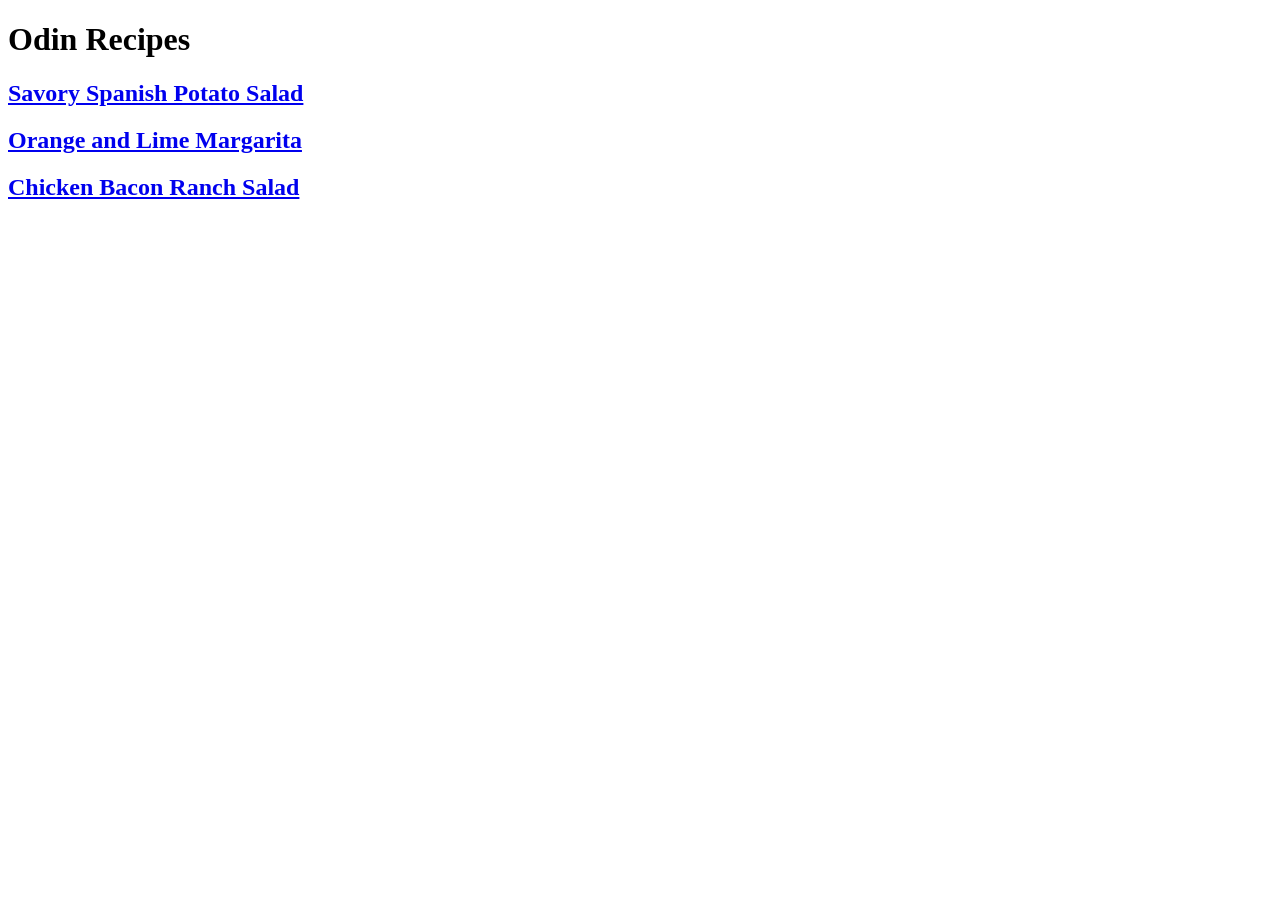
==== index.html @ 492130b6 "HTML Foundations Lesson 8 Completed" ====
<!DOCTYPE html>
<html lang="en">
    <head>
        <meta charset="utf-8">
        <title>My First Odin Project!</title>
    </head>

    <body>
        <h1>Odin Recipes</h1>
        <h2><a href="./recipes/Savory-Spanish-Potato-Salad.html">Savory Spanish Potato Salad</a></h2>
        <h2><a href="./recipes/Orange-and-Lime-Margarita.html">Orange and Lime Margarita</a></h2>
        <h2><a href="./recipes/Chicken-Bacon-Ranch-Salad.html">Chicken Bacon Ranch Salad</a></h2>
    </body>
</html>
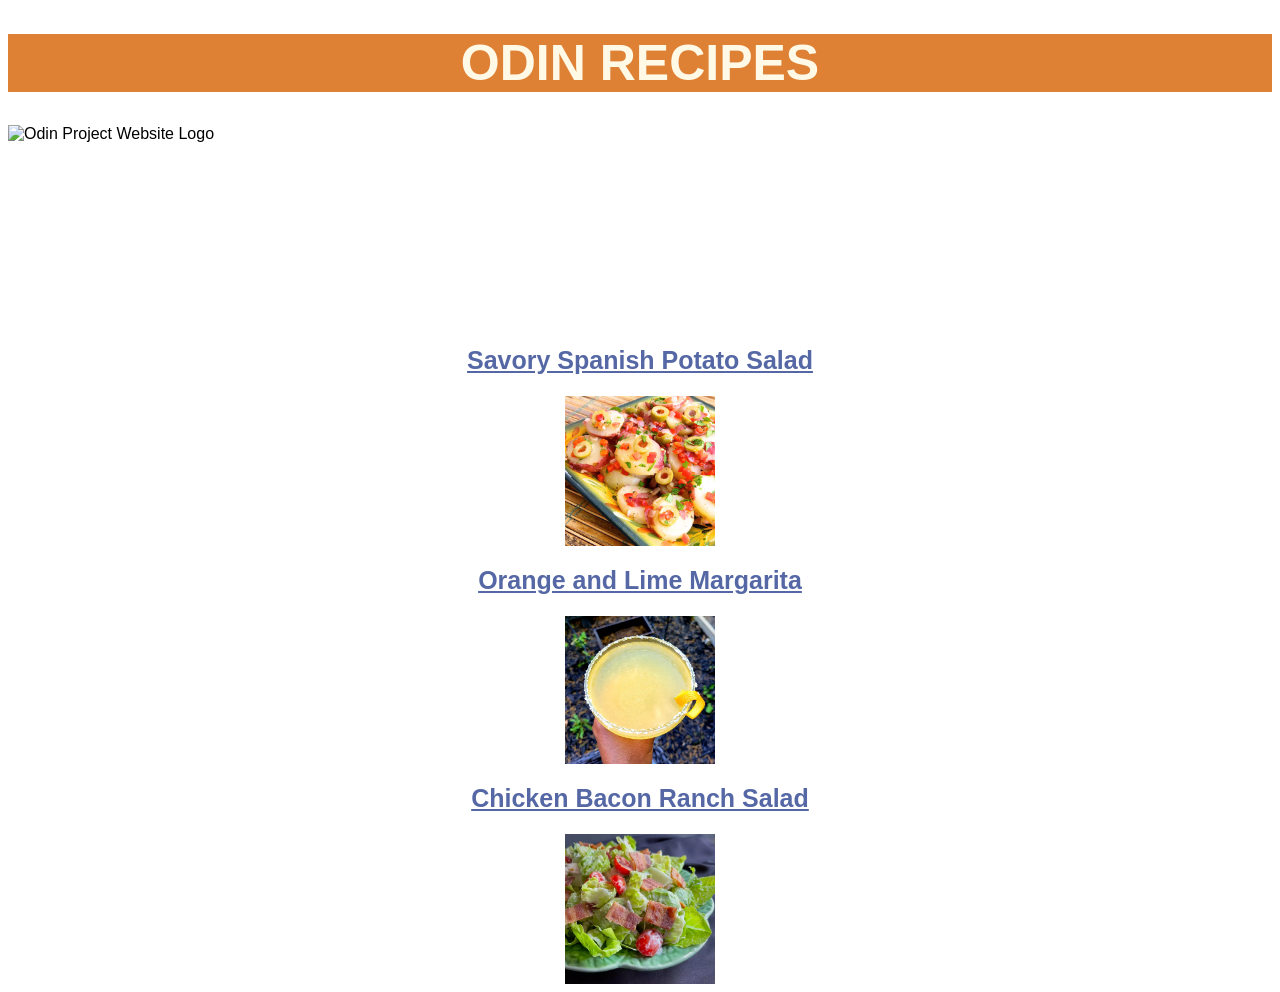
==== commit 9c6ea4bf: "Added CSS and fixed typo in Chicken Bacon Ranch Salad H1" ====
--- a/index.html
+++ b/index.html
@@ -3,12 +3,17 @@
     <head>
         <meta charset="utf-8">
         <title>My First Odin Project!</title>
+        <link rel="stylesheet" href="styles.css">
     </head>
 
     <body>
-        <h1>Odin Recipes</h1>
-        <h2><a href="./recipes/Savory-Spanish-Potato-Salad.html">Savory Spanish Potato Salad</a></h2>
-        <h2><a href="./recipes/Orange-and-Lime-Margarita.html">Orange and Lime Margarita</a></h2>
-        <h2><a href="./recipes/Chicken-Bacon-Ranch-Salad.html">Chicken Bacon Ranch Salad</a></h2>
+        <h1 id="Title">ODIN RECIPES</h1>
+        <img src="https://www.theodinproject.com/assets/og-logo-022832d4cefeec1d5266237be260192f5980f9bcbf1c9ca151b358f0ce1fd2df.png" class="img" id="odin-logo" alt="Odin Project Website Logo">
+        <h2 class="recipes-title"><a href="./recipes/Savory-Spanish-Potato-Salad.html" class="button-color">Savory Spanish Potato Salad</a></h2>
+        <img src="./img/Savory-Spanish-Potato-Salad.jpg" class="img-recipes img" alt="Savory Spanish Potato Salad">
+        <h2 class="recipes-title"><a href="./recipes/Orange-and-Lime-Margarita.html" class="button-color">Orange and Lime Margarita</a></h2>
+        <img src="./img/Orange-and-Lime-Margarita.jpg" class="img-recipes img" alt="Orange and Lime Margarita">
+        <h2 class="recipes-title"><a href="./recipes/Chicken-Bacon-Ranch-Salad.html" class="button-color">Chicken Bacon Ranch Salad</a></h2>
+        <img src="./img/Chicken-Bacon-Ranch-Salad.jpg" class="img-recipes img" alt="Chicken Bacon Ranch Salad">
     </body>
 </html>
--- a/styles.css
+++ b/styles.css
@@ -0,0 +1,55 @@
+#odin-logo {
+    width: auto;
+    height: 200px;
+}
+
+#Title {
+    font-size: 50px;
+    background-color: rgb(223, 129, 53);
+    color:rgb(255, 249, 230)
+}
+
+.button-color {
+    color: rgb(85, 104, 165);
+}
+
+h2 {
+    font-size: 25px;
+}
+
+.img-recipes {
+    width: 150px;
+    height: auto;
+}
+
+#Title,
+.recipes-title {
+    text-align: center;
+}
+
+.img {
+    display: block;
+    margin-left: auto;
+    margin-right: auto;
+}
+
+* {
+   font-family: Helvetica, Arial, "Times New Roman", sans-serif;
+}
+
+.the-food {
+    width: 400px;
+    height: auto;
+}
+
+ul {
+    background-color: blanchedalmond;
+}
+
+ol {
+    background-color:blanchedalmond;
+}
+
+.cooking {
+    color: rgb(27, 85, 85);
+}
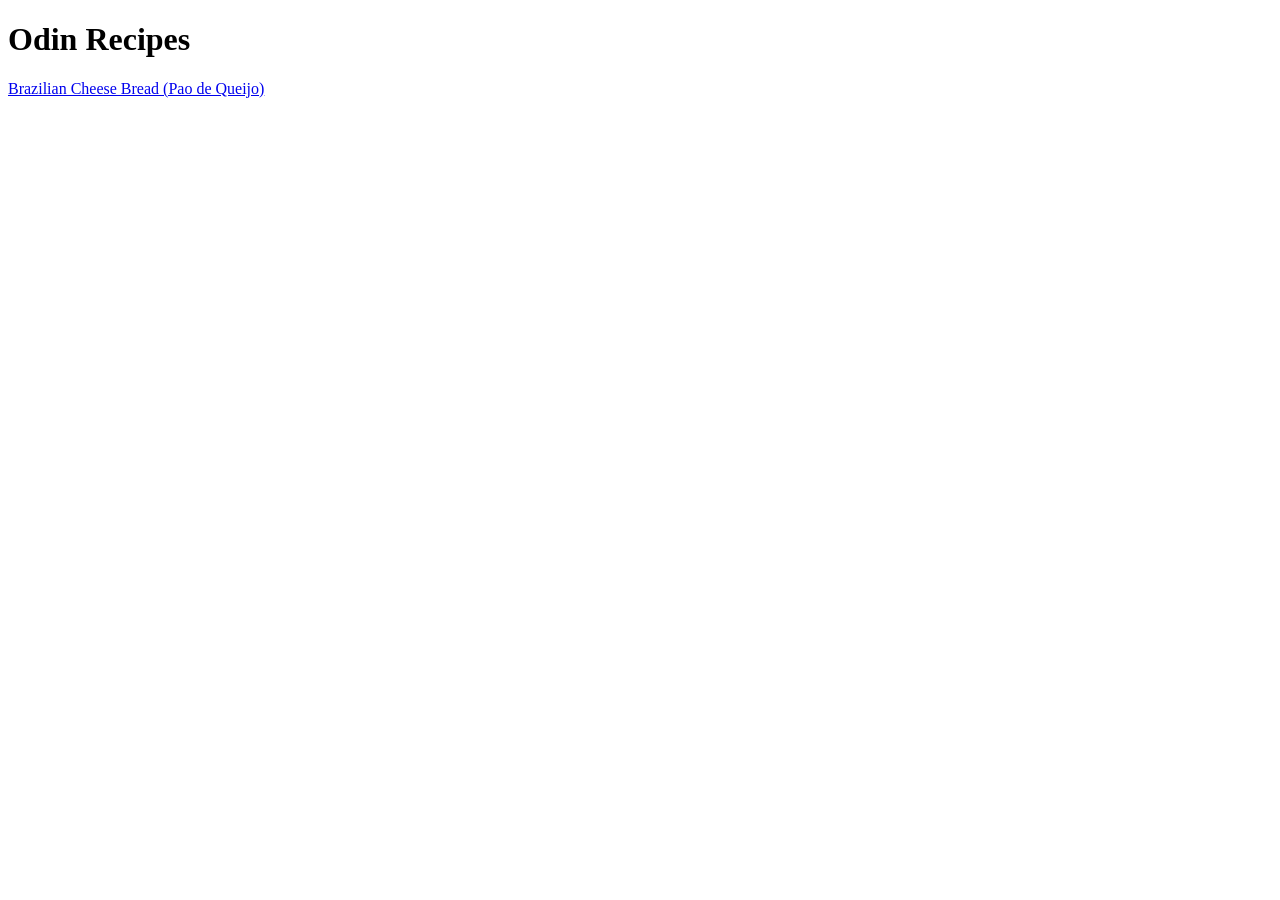
==== commit bd132708: "Add index.html file" ====
--- a/index.html
+++ b/index.html
@@ -1,19 +1,13 @@
 <!DOCTYPE html>
+
 <html lang="en">
     <head>
         <meta charset="utf-8">
-        <title>My First Odin Project!</title>
-        <link rel="stylesheet" href="styles.css">
+        <title>Odin Recipes</title>
     </head>
-
+    
     <body>
-        <h1 id="Title">ODIN RECIPES</h1>
-        <img src="https://www.theodinproject.com/assets/og-logo-022832d4cefeec1d5266237be260192f5980f9bcbf1c9ca151b358f0ce1fd2df.png" class="img" id="odin-logo" alt="Odin Project Website Logo">
-        <h2 class="recipes-title"><a href="./recipes/Savory-Spanish-Potato-Salad.html" class="button-color">Savory Spanish Potato Salad</a></h2>
-        <img src="./img/Savory-Spanish-Potato-Salad.jpg" class="img-recipes img" alt="Savory Spanish Potato Salad">
-        <h2 class="recipes-title"><a href="./recipes/Orange-and-Lime-Margarita.html" class="button-color">Orange and Lime Margarita</a></h2>
-        <img src="./img/Orange-and-Lime-Margarita.jpg" class="img-recipes img" alt="Orange and Lime Margarita">
-        <h2 class="recipes-title"><a href="./recipes/Chicken-Bacon-Ranch-Salad.html" class="button-color">Chicken Bacon Ranch Salad</a></h2>
-        <img src="./img/Chicken-Bacon-Ranch-Salad.jpg" class="img-recipes img" alt="Chicken Bacon Ranch Salad">
+        <h1>Odin Recipes</h1>
+        <a href="./recipes/pan-de-queso.html" target="_blank" rel="noopener noreferrer">Brazilian Cheese Bread (Pao de Queijo)</a>
     </body>
 </html>
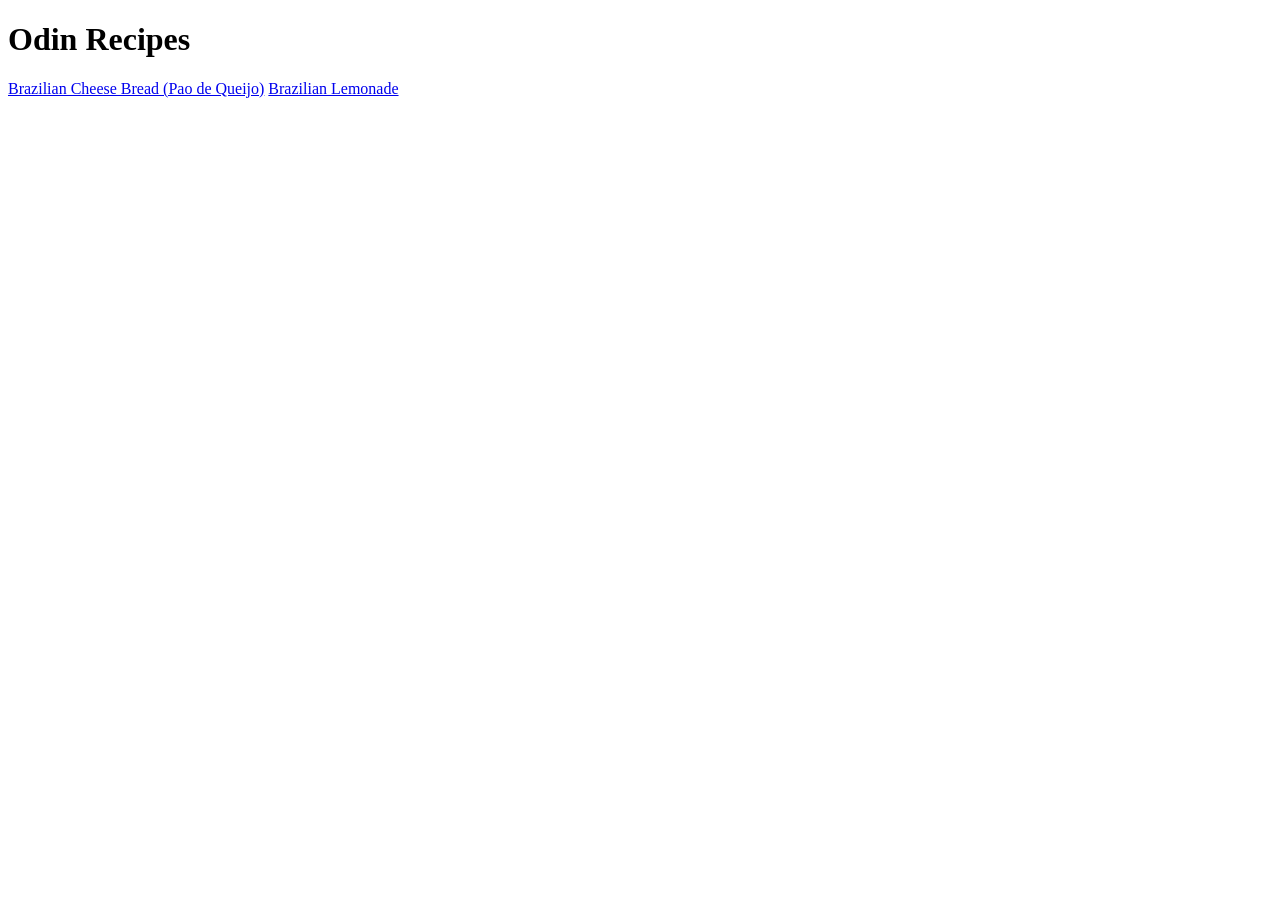
==== commit dedfde39: "Add a relative link to lemonade recipe" ====
--- a/index.html
+++ b/index.html
@@ -9,5 +9,6 @@
     <body>
         <h1>Odin Recipes</h1>
         <a href="./recipes/pan-de-queso.html" target="_blank" rel="noopener noreferrer">Brazilian Cheese Bread (Pao de Queijo)</a>
+        <a href="./recipes/lemonade.html" target="_blank" rel="noopener noreferrer">Brazilian Lemonade</a>
     </body>
 </html>
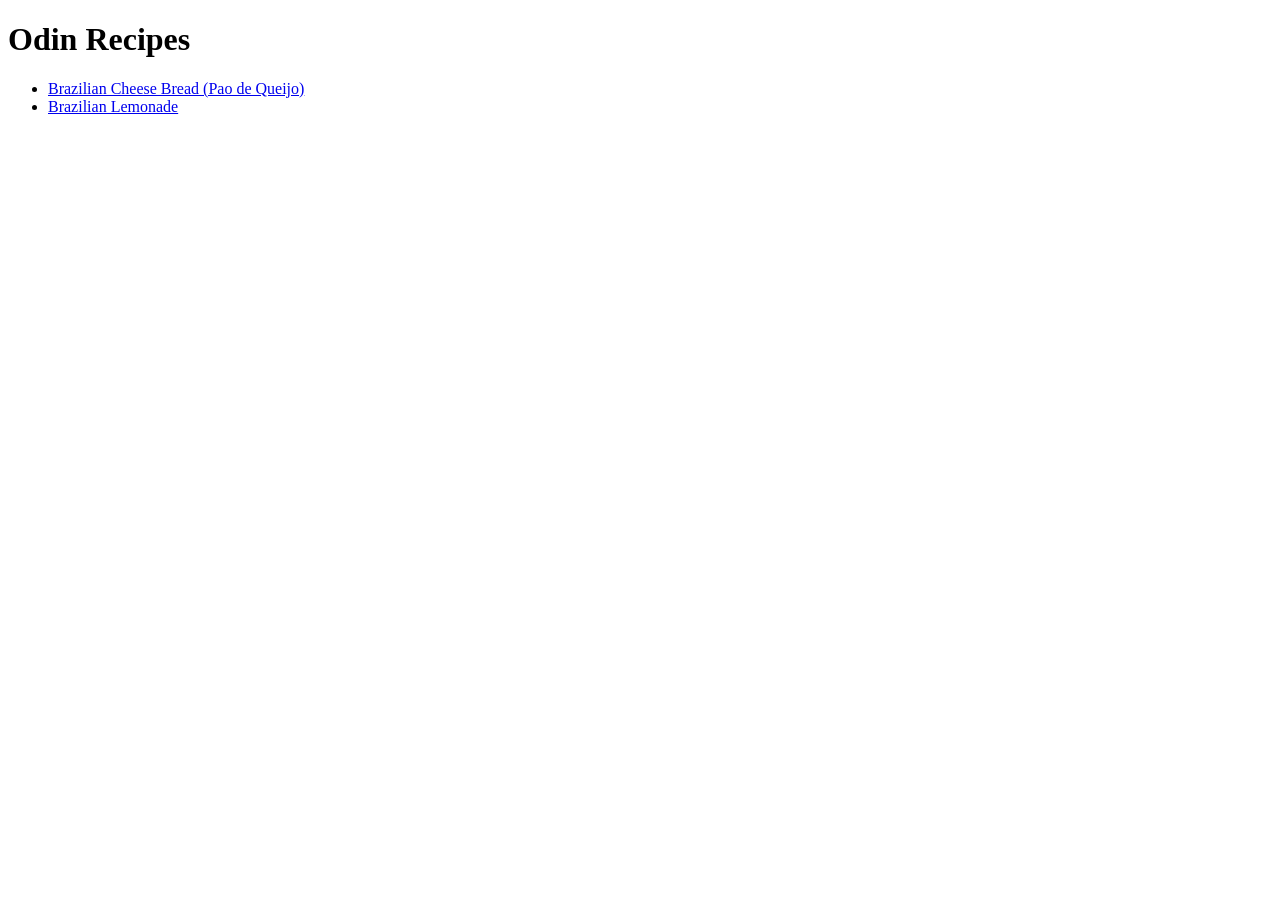
==== commit eea48c9c: "Place relative links inside an unordered list" ====
--- a/index.html
+++ b/index.html
@@ -8,7 +8,9 @@
     
     <body>
         <h1>Odin Recipes</h1>
-        <a href="./recipes/pan-de-queso.html" target="_blank" rel="noopener noreferrer">Brazilian Cheese Bread (Pao de Queijo)</a>
-        <a href="./recipes/lemonade.html" target="_blank" rel="noopener noreferrer">Brazilian Lemonade</a>
+        <ul>
+            <li><a href="./recipes/pan-de-queso.html" target="_blank" rel="noopener noreferrer">Brazilian Cheese Bread (Pao de Queijo)</a></li>
+            <li><a href="./recipes/lemonade.html" target="_blank" rel="noopener noreferrer">Brazilian Lemonade</a></li>
+        </ul>
     </body>
 </html>
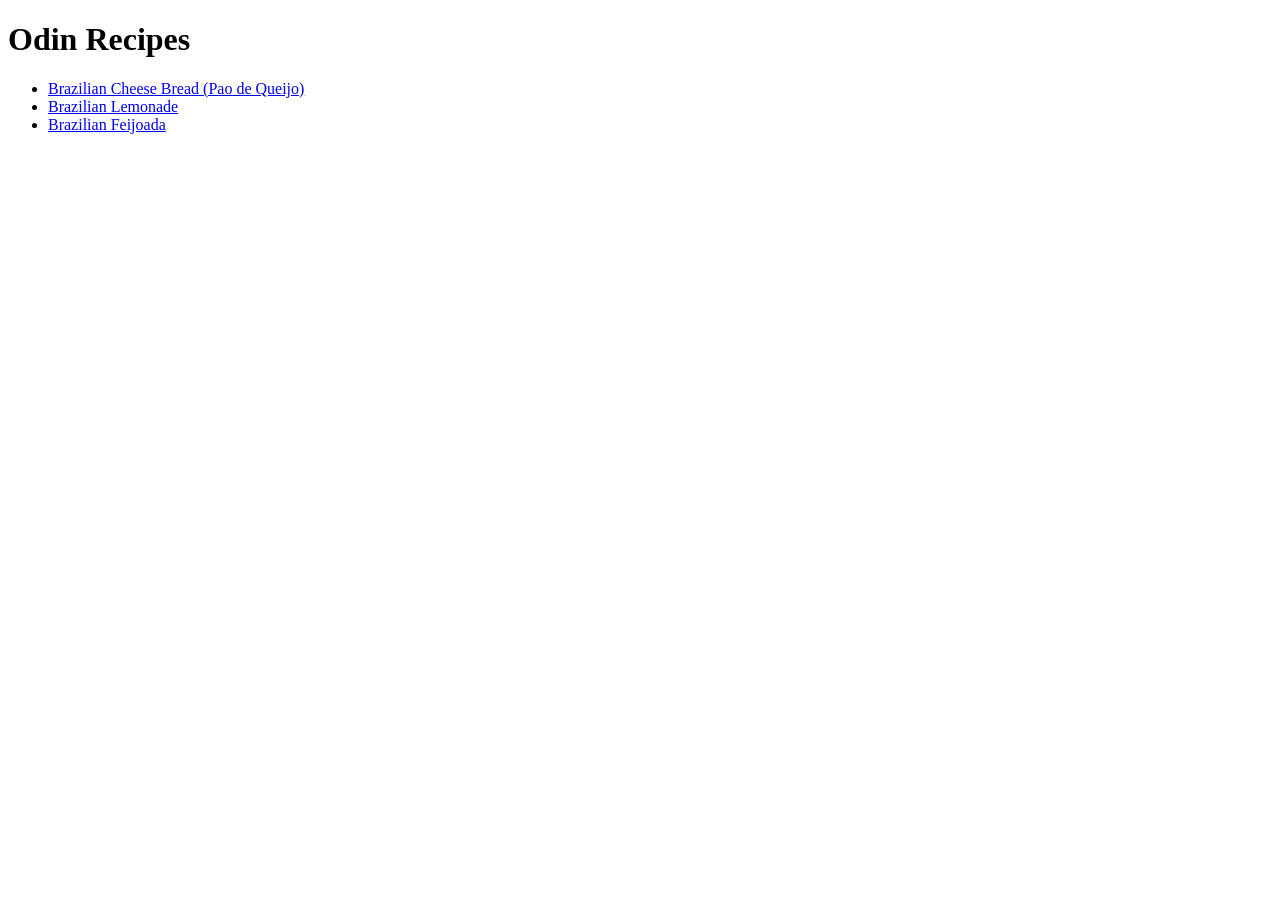
==== commit 22b8ea49: "Add a relative link to feijoada recipe" ====
--- a/index.html
+++ b/index.html
@@ -11,6 +11,7 @@
         <ul>
             <li><a href="./recipes/pan-de-queso.html" target="_blank" rel="noopener noreferrer">Brazilian Cheese Bread (Pao de Queijo)</a></li>
             <li><a href="./recipes/lemonade.html" target="_blank" rel="noopener noreferrer">Brazilian Lemonade</a></li>
+            <li><a href="./recipes/feijoada.html" target="_blank" rel="noopener noreferrer">Brazilian Feijoada</a></li>
         </ul>
     </body>
 </html>
